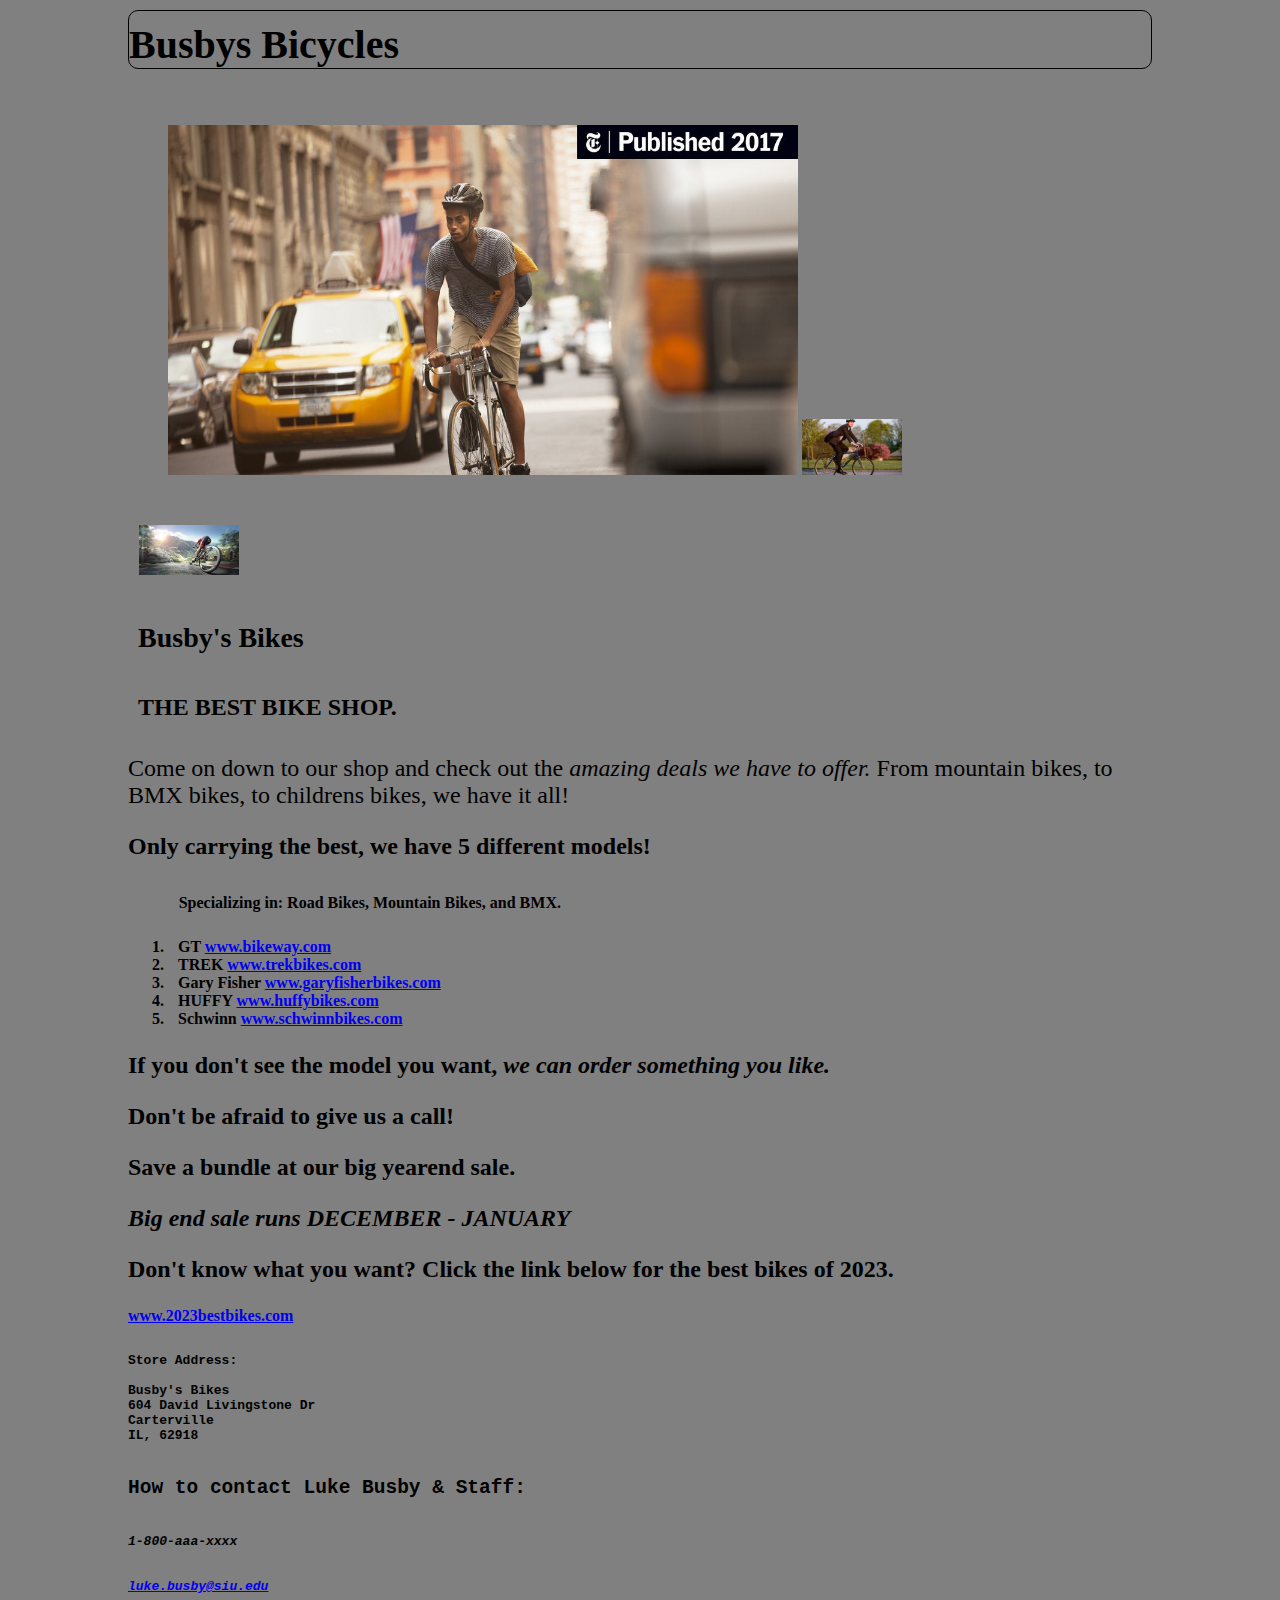
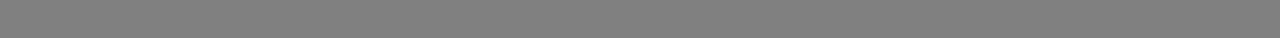
==== index.html @ 1cac42b1 "Add files via upload" ====
<!DOCTYPE html>
<!--Luke Busby
    SIUC
    Date Developed - 3/26/2023
    Date Tested    - 3/26/2023
    Audio downloaded from a free MP3 site. freesound.org
    -->
<!-- Comment Header for my website -->
<html lang="en-US">
    <head>
        <meta charset="utf-8">
        <title>Busby's Bicycles</title>
        <link rel="stylesheet" href="main.css">
        <link rel="stylesheet" href="slicknav.css">
        <script src="https://code.jquery.com/jquery-3.2.1.min.js"></script> 
        <script src="jquery.slicknav.min.js"></script> 
        <script type="text/javascript"> 
            $(document).ready(function(){
                $('#nav_menu').slicknav({prependTo:"#mobile_menu"}); 
            }); 
        </script>

        <meta name="description" content="THE BEST BIKE SHOP"> <meta name="keywords, bike, BMX, outdoors" content="busby, Pro,
        cycle, Trek, GT, BMX, Road Bikes, Mountain Bikes, 29'ers">
    </head>
    
<!-- Body and header-->
    <body>
            <figcaption>Busbys Bicycles</figcaption>
            <figure class="bikeIMG">
            <img class="bikeOne" src="images/bikeimg1.jpg"/>
            <img class="bikeTwo" src="images/bikeimg2.jpg"/>
            </figure>
        <header>
        <audio controls autoplay loop hidden>
            <source src="audio/251461__joshuaempyre__arcade-music-loop.wav" type="audio/mpeg">
        </audio>
        </header>

        <header>
            <div class="bluetouch"><img src="images/luke.jpg"alt="MPC Logo" width="500"></div>
        </header>
        <nav id="nav_menu"></nav>
        <nav id="mobile_menu">
            <ul>
                <li><a href="index.html" class="current">Home</a> </li>
                <li><a href="Sales.html" >Sales</a> </li>
                <li><a href="rentals.html" >Rentals</a></li>
                <li><a href="Services.html" >Services</a></li>
                <li><a href="Contact.html" class="lastitem">Contact</a> </li>
            <ul>
        </nav>
            <h1>Busby's Bikes</h1>
            <h2>THE BEST BIKE SHOP.</h2>
            <p>Come on down to our shop and check out the <em>amazing deals we have to offer.</em> From mountain bikes, to BMX bikes, to childrens bikes, we 
                have it all!
            </p>

            <p><strong>Only carrying the best, we have 5 different models!<strong></p>
            <!-- block quote -->
            <blockquote>Specializing in: Road Bikes, Mountain Bikes, and BMX.
            </blockquote>
            <!--list of bikes with purchase links to the websites-->
            <ol>
                <li>GT  <a href="https://www.bikeway.com/product/gt-la-bomba-rigid-385494-1.htm">www.bikeway.com </a>
                <li>TREK <a href="https://www.trekbikes.com/us/en_US/">www.trekbikes.com</a>
                <li> Gary Fisher <a href="https://www.thebikeshoppe.com/product-list/gary-fisher-pg146/">www.garyfisherbikes.com</a>
                <li>HUFFY <a href="https://www.huffybikes.com/homepage2?gclid=Cj0KCQiAz9ieBhCIARIsACB0oGIgH0kJZ_PIEW-xHTWlbU1KGA7FDHgdY0IjxPtrSKQMQItdpgSpTzoaAtBpEALw_wcB&gclsrc=aw.ds">www.huffybikes.com</a>
                <li>Schwinn <a href="https://www.schwinnbikes.com/">www.schwinnbikes.com</a>
            </ol>
                <!--inline element -->
            <p>If you don't see the model you want, <em>we can order something you like.</em></p>
            <p><strong>Don't be afraid to give us a call!</strong></p>
            <p>Save a bundle at our <strong>big yearend sale</strong>.</p>
            <p><em>Big end sale runs DECEMBER - JANUARY</em></p>
            <!--link to help user decide what bike they want -->
            <p><strong>Don't know what you want? Click the link below for the best bikes of 2023.</strong></p>
            <a href="https://www.bicycle-guider.com/best-bike-brands/">www.2023bestbikes.com</a>

            <pre>
<!-- My stores address -->
Store Address:

Busby's Bikes
604 David Livingstone Dr
Carterville
IL, 62918
<!-- Contact information for customer to contact-->
<p>How to contact Luke Busby &amp; Staff:</p> <address>1-800-aaa-xxxx<br>
<!-- Includes the email address-->
<a href="emailto:owner@mpc.com">luke.busby@siu.edu</a> </address>
            </pre>
    </body>

</html>
---- main.css ----
/* Luke Busby
     ITEC 370
     Date Developed - 3/26/2023
     Date Tested    - 3/26/2023
     SIUC --> */ 
@media only screen and (max-width: 4000px) { 
    
h1 {
font-size: 1.75em; /* 28 Ã· 16 */ 
padding: 10px;
}
        
h2 {
font-size: 1.5em; /* 24 Ã· 16 */ 
padding: 10px;
} 
        
h3 {
font-size: 1.125em; /* 18 Ã· 16 */ 
padding: 10px;
} 

#mobile_menu { 
display: none; 
}

article {
width: 47.917%;      /*  47.917% 480 / 960 * 100 */
padding: 10px 1.0417%;
background-color: #ffffff; /* this color is white for column panel */
float: left; 
} 
            
aside {
width: 47.917%;          /* 47.917% 480 / 960 * 100*/
padding: 10px 1.0417%;
background-color: #ffffff; /* this color is white for column panel  */
float: right; 
}
main { 
display:flex;
flex-direction: column;
padding: 10px 1.0417%;
background-color: #ffffff;
} 
}


/* tablet portrait layout (768px to 959px) */

@media only screen and (max-width: 959px) {

h1 {
font-size: 1.75em; /* 28 Ã· 16 */ 
padding: 10px;
}

h2 {
font-size: 1.5em; /* 24 Ã· 16 */ 
padding: 10px;
} 

h3 {
font-size: 1.125em; /* 18 Ã· 16 */ 
padding: 10px;
} 
#mobile_menu { 
display: none; 
}

article {
width: 47.917%;          /*  47.917% 480 / 960 * 100 */
padding: 10px 1.0417%;
background-color: #ffffff; /* this color is white for column panel */
float: left; 
}

aside {

width: 47.917%;          /* 47.917% 480 / 960 * 100*/
padding: 10px 1.0417%;
background-color: #ffffff; /* this color is white for column panel  */
float: right; 
}
main { 
display:flex;
flex-direction: column;
padding: 10px 1.0417%;
background-color: #ffffff;
}  
}

/* mobile landscape layout (480px to 767px) */ 

@media only screen and (max-width: 767px) { 
#mobile_menu { 
display: block; 
}
#nav_menu { 
display: none; 
}

header h2 { 
font-size: 1.375em; 
}       /* 22 Ã· 16 */ 
header h3 { 
font-size: .8125em; 
}   /* 13 Ã· 16 */ 
p { font-size: .875em; 
}            /* 14 Ã· 16 */ 
h1 {
font-size: 2.5em; /* 28 Ã· 16 */ 
padding: 10px;
}
article h2, aside h2
{ 
font-size: 1.5em; 
}             /* base font size */ 
aside li { 
font-size: .875em; 
     /* 14 Ã· 16 */
background-color: silver;
}
header {
display: flex;
}
/* Switch to one column */ 
main { 
display:flex;
flex-direction: column;
padding: 10px 1.0417%;
background-color: #ffffff;
} 

article { 
order: 1;
width: 97.917%;       /* 940 / 960 * 100 */
} 
aside { 
order: 2;
width: 97.917%;        /* 940 / 960 * 100 */

}
}

/* mobile portrait layout (479px or less) */ 

@media only screen and (max-width: 479px) { 

#mobile_menu { 
display: block; 
}
#nav_menu { 
display: none; 
}
header h2 { 
font-size: 1.375em; 
}   /* 22 Ã· 16 */ 
header h3 { 
font-size: .8125em; 
}   /* 13 Ã· 16 */ 
p { font-size: .875em; 
}            /* 14 Ã· 16 */ 
h1 {
font-size: 2.5em; /* 28 Ã· 16 */ 
padding: 10px;
}
article h2, aside h2 
{ 
font-size: 1.5em; 
}             /* base font size */ 
aside li { 
font-size: .875em; 
     /* 14 Ã· 16 */ 
background-color: silver;
}

header {
display:flex;
}
/* Switch to one column */ 
main {  
display:flex;
flex-direction: column;
padding: 10px 1.0417%;
background-color: #ffffff;
} 

article
{ 
order: 1;
width: 97.917%;      /* 940 / 960 * 100 */

} 
aside { 
order: 2;
width: 97.917%;       /* 940 / 960 * 100 */

}
}

/* the styles for the elements */ 
body {

font-size: 1em;     /* 16 Ã· 16  */
width: 90%;          /* changed from 725px;*/
max-width: 1024px;
background-color: gray; /* this color is gray */
margin: 10px auto;

} 
header { 
width: 97.917%;          /* 940 / 960 * 100 */
padding: 10px 1.0417%;
clear: both; 
font-size: 2em;
}




p { 
font-size: 1.5em; /* 18 Ã· 16 */ 
padding-left: 10px 1.0417%;
padding-right: 10px;

}

blockquote {
width: 47.917%;          /* 480 / 960 * 100 */
padding: 10px 1.0417%;
float: center; 
}
footer { 
font-size: .75em; /* 12 Ã· 16 */ 
width: 97.917%;            /* 940 / 960 * 100 */
padding: 10px 1.0417%;
clear: both; 

}

ul { 

padding-left: 10px; 
} 

li {
padding-left: 10px; /* space between bullet and text */ 

} 
        
        

img {
    width:100;
    max-width: 100px;
    position: static;
}


NAV ul {
    list-style-type: none;   /*239 First Navigation menu styling used */
    padding: 2em 0;
    text-align: center;
    border-top: 10px black;  /*Black border lines aren't showing either....... */
    border-bottom: 10px black;
}
NAV ul li {
    display: inline;
    padding: 0 1.5em; 
}
NAV ul li a {
    font-weight: bold;
    color:black;
}
NAV ul li a.current { text-decoration: none;}


#nav_menu ul {
     list-style-type: none; padding: 1em 0;
     font-size: 1.5em;
     text-align: left;
     } 
#nav_menu ul li { 
    display: inline; 
    padding: 0 1em; } 
#nav_menu ul li a { 
    font-weight: bold; 
    color: #ffffff; }
#nav_menu ul li a.current { text-decoration: none; }


figure {
    float: left;
    margin-right: 1.5em; 
}

figcaption {
    display: block;
    font-weight: bold;
    font-size: 2.5em;
    padding-top: .25em;
    margin-bottom: 1em;
    border-bottom: 1px solid black;
}

.bikeOne {
    width: 100%;
    min-width: 300px;
    max-width: 1024px;
    position: relative;	
	margin:  0 auto;
	max-width: 630px;
    height: 350px;
}



/*  hover over and  blue touch on banner */
/* burned in */
.bikeOne img {
    
    width: 100%;
    min-width: 300px;
    max-width: 1024px;
    position: absolute;	
	overflow: hidden;
    border: 2px solid #B5D3E7;
    border-radius: 1000px;
    -moz-border-radius: 1000px;
    margin: 0;
	opacity: 1;
    /* Sets the width and height for the images*/
	max-width: 1024px;
	height: 350px;
}

/*  fading effect. */

.bikeOne .bikeTwo{
  z-index: 9999;
  transition: opacity 2s linear;
  cursor: pointer;
}

/* burned in effect on 2nd image */
.bikeOne:hover > .bikeTwo {
  opacity: 0.1;
}
/*For table on services page*/
table, th, td, figcaption {
    border: 1px solid black;
    border-radius: 10px;
  }
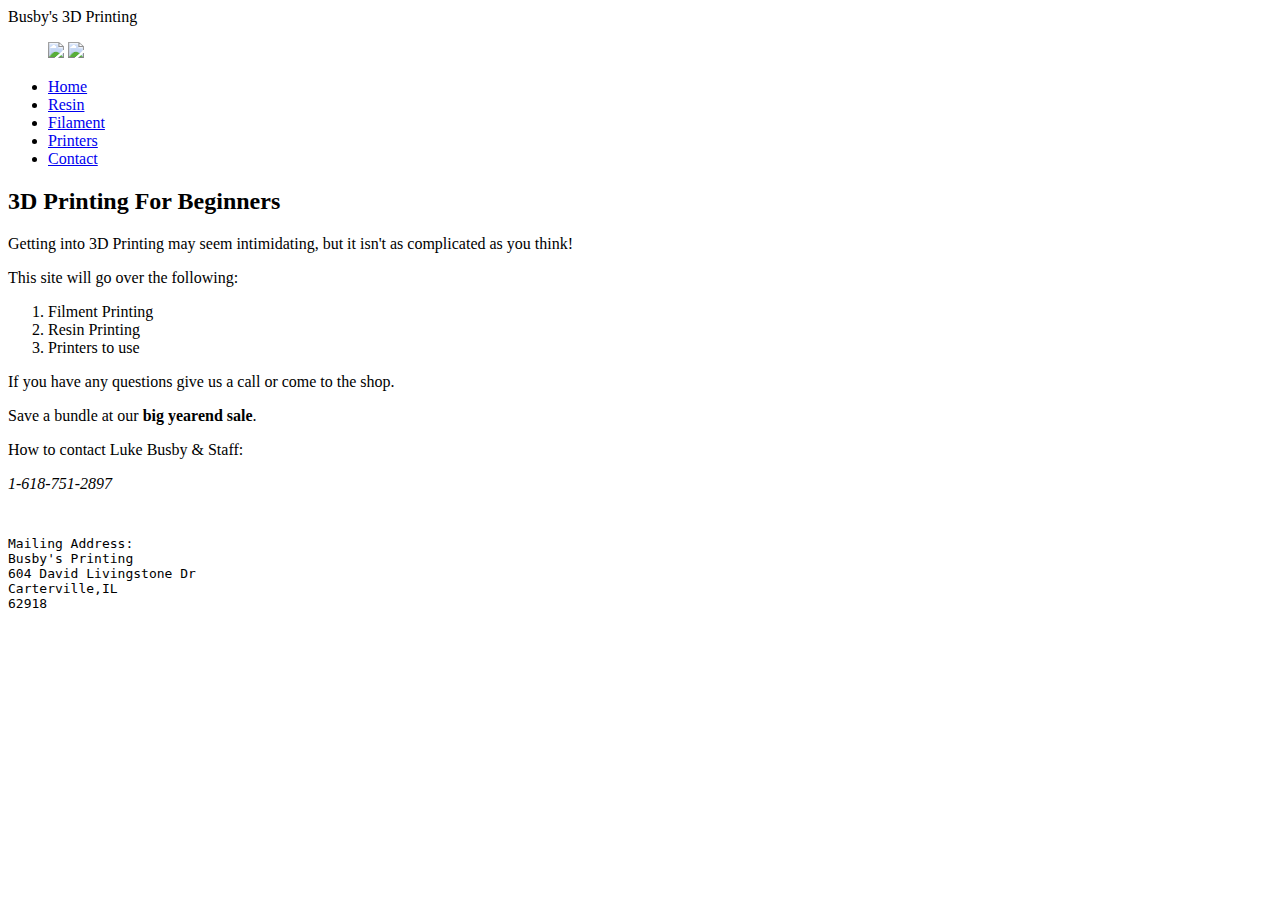
==== commit ecdf6ea0: "Update index.html" ====
--- a/index.html
+++ b/index.html
@@ -1,95 +1,81 @@
 <!DOCTYPE html>
-<!--Luke Busby
-    SIUC
-    Date Developed - 3/26/2023
-    Date Tested    - 3/26/2023
-    Audio downloaded from a free MP3 site. freesound.org
-    -->
-<!-- Comment Header for my website -->
-<html lang="en-US">
+<!-- @author Luke Busby, Busbys Printing Index Page  
+
+snap.mp3 Audio track from: https://freesound.org/people/Snapper4298/sounds/488223/
+
+Southern Illinois University  Developed: 5/5/2023 Tested: 5/7/2023
+-->
+<html lang="en">
     <head>
         <meta charset="utf-8">
-        <title>Busby's Bicycles</title>
-        <link rel="stylesheet" href="main.css">
-        <link rel="stylesheet" href="slicknav.css">
+        <title>Busby's 3D Printing</title> 
+        <link rel="shortcut icon" href="images/millicon.ico">
+        <link rel="stylesheet" href="styles/main.css">
+        <link rel="stylesheet" href="styles/slicknav.css"> 
+        <link rel="stylesheet" href="styles/home_print.css" media="print">
         <script src="https://code.jquery.com/jquery-3.2.1.min.js"></script> 
-        <script src="jquery.slicknav.min.js"></script> 
+        <script src="js/jquery.slicknav.min.js"></script> 
         <script type="text/javascript"> 
             $(document).ready(function(){
                 $('#nav_menu').slicknav({prependTo:"#mobile_menu"}); 
             }); 
         </script>
 
-        <meta name="description" content="THE BEST BIKE SHOP"> <meta name="keywords, bike, BMX, outdoors" content="busby, Pro,
-        cycle, Trek, GT, BMX, Road Bikes, Mountain Bikes, 29'ers">
+        <meta name="description" content="A 3D Printing info site with custom prints"> <meta name="keywords" content="busby, prints, 3dprinting">
+        <meta name="viewport" content="width=device-width, initial-scale=1">
+
     </head>
-    
-<!-- Body and header-->
     <body>
-            <figcaption>Busbys Bicycles</figcaption>
-            <figure class="bikeIMG">
-            <img class="bikeOne" src="images/bikeimg1.jpg"/>
-            <img class="bikeTwo" src="images/bikeimg2.jpg"/>
-            </figure>
+            <figcaption>Busby's 3D Printing</figcaption>
+            <figure class="cute">
+            <img  class="cute" src="images/Filamaent printer.jpg"/>
+            <img class="cuter" src="images/Resin Printer.jpg"/>
+            </figure> 
+            
         <header>
+        <!-- Smooth Audio Track (not really)  -->
         <audio controls autoplay loop hidden>
-            <source src="audio/251461__joshuaempyre__arcade-music-loop.wav" type="audio/mpeg">
+           <source src="audio/snap.mp3" type="audio/mpeg">
         </audio>
-        </header>
+     
+        </header> 
+       
+         <!-- Navigation Menu -->
+        <nav id="mobile_menu"></nav> 
+        <nav id="nav_menu"> 
+            <ul>
+                <li><a href="index.htm" class="current">Home</a></li> 
+                <li><a href="resin.htm">Resin</a></li> 
+                <li><a href="filament.htm" >Filament</a></li>
+                <li><a href="printers.htm" >Printers</a></li> 
+                <li><a href="contact.htm" class="lastitem">Contact</a></li>
+            </ul> 
+        </nav>
+            <main>
+            <h2>3D Printing For Beginners </h2>
+            
+            <p class ="first">Getting into 3D Printing may seem intimidating, but it isn't as complicated as you think!</p>
+            <p >This site will go over the following:</p>
+            <!--list of bikes -->
+            <ol>
+                <li>Filment Printing</li> <li>Resin Printing</li> <li>Printers to use</li>
+            </ol> 
+              <!--inline element -->
+            <p>If you have any questions give us a call or come to the shop.</em></p> 
+            <p>Save a bundle at our <strong>big yearend sale</strong>.</p> 
+            </main>
+            <p>How to contact Luke Busby &amp; Staff:</p> 
+        
+            <address>1-618-751-2897<br></address>
+            <pre>
+            
+<!-- my address -->
+Mailing Address:
+Busby's Printing
+604 David Livingstone Dr
+Carterville,IL
+62918
+            </pre> 
+     </body>
 
-        <header>
-            <div class="bluetouch"><img src="images/luke.jpg"alt="MPC Logo" width="500"></div>
-        </header>
-        <nav id="nav_menu"></nav>
-        <nav id="mobile_menu">
-            <ul>
-                <li><a href="index.html" class="current">Home</a> </li>
-                <li><a href="Sales.html" >Sales</a> </li>
-                <li><a href="rentals.html" >Rentals</a></li>
-                <li><a href="Services.html" >Services</a></li>
-                <li><a href="Contact.html" class="lastitem">Contact</a> </li>
-            <ul>
-        </nav>
-            <h1>Busby's Bikes</h1>
-            <h2>THE BEST BIKE SHOP.</h2>
-            <p>Come on down to our shop and check out the <em>amazing deals we have to offer.</em> From mountain bikes, to BMX bikes, to childrens bikes, we 
-                have it all!
-            </p>
-
-            <p><strong>Only carrying the best, we have 5 different models!<strong></p>
-            <!-- block quote -->
-            <blockquote>Specializing in: Road Bikes, Mountain Bikes, and BMX.
-            </blockquote>
-            <!--list of bikes with purchase links to the websites-->
-            <ol>
-                <li>GT  <a href="https://www.bikeway.com/product/gt-la-bomba-rigid-385494-1.htm">www.bikeway.com </a>
-                <li>TREK <a href="https://www.trekbikes.com/us/en_US/">www.trekbikes.com</a>
-                <li> Gary Fisher <a href="https://www.thebikeshoppe.com/product-list/gary-fisher-pg146/">www.garyfisherbikes.com</a>
-                <li>HUFFY <a href="https://www.huffybikes.com/homepage2?gclid=Cj0KCQiAz9ieBhCIARIsACB0oGIgH0kJZ_PIEW-xHTWlbU1KGA7FDHgdY0IjxPtrSKQMQItdpgSpTzoaAtBpEALw_wcB&gclsrc=aw.ds">www.huffybikes.com</a>
-                <li>Schwinn <a href="https://www.schwinnbikes.com/">www.schwinnbikes.com</a>
-            </ol>
-                <!--inline element -->
-            <p>If you don't see the model you want, <em>we can order something you like.</em></p>
-            <p><strong>Don't be afraid to give us a call!</strong></p>
-            <p>Save a bundle at our <strong>big yearend sale</strong>.</p>
-            <p><em>Big end sale runs DECEMBER - JANUARY</em></p>
-            <!--link to help user decide what bike they want -->
-            <p><strong>Don't know what you want? Click the link below for the best bikes of 2023.</strong></p>
-            <a href="https://www.bicycle-guider.com/best-bike-brands/">www.2023bestbikes.com</a>
-
-            <pre>
-<!-- My stores address -->
-Store Address:
-
-Busby's Bikes
-604 David Livingstone Dr
-Carterville
-IL, 62918
-<!-- Contact information for customer to contact-->
-<p>How to contact Luke Busby &amp; Staff:</p> <address>1-800-aaa-xxxx<br>
-<!-- Includes the email address-->
-<a href="emailto:owner@mpc.com">luke.busby@siu.edu</a> </address>
-            </pre>
-    </body>
-
-</html>+</html>
